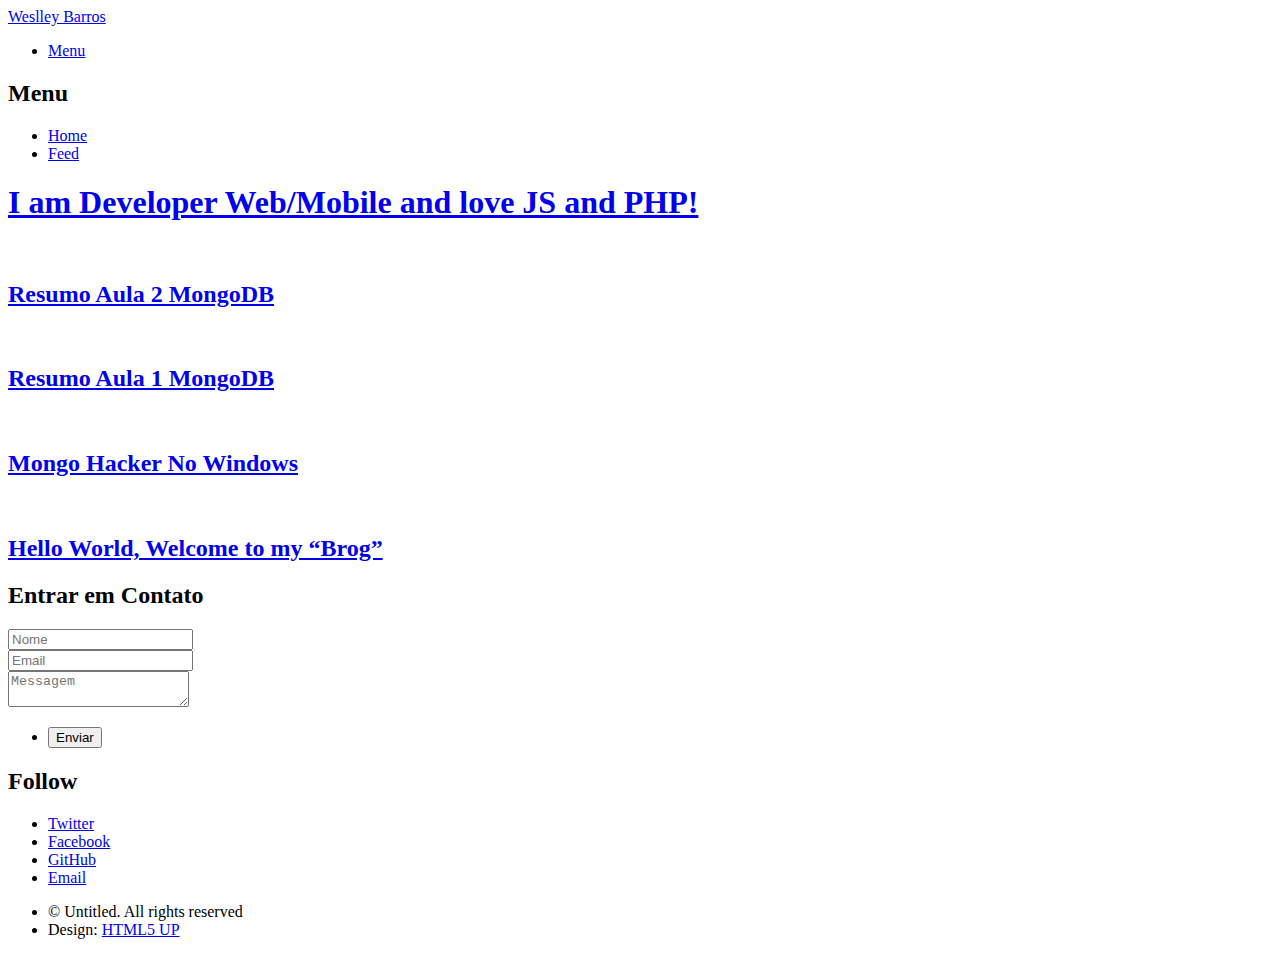
==== index.html @ 660b5afe "Site updated at 2016-08-03 00:16:18" ====
<!DOCTYPE HTML>
<html lang="pt-br" manifest="https://weslleybarros.com.br/blog.appcache">
   <head>
   <meta charset="utf-8">
   <meta name="apple-mobile-web-app-capable" content="yes">
   <meta http-equiv="X-UA-Compatible" content="IE=edge,chrome=1">
   <meta name="viewport" content="width=device-width, initial-scale=1, user-scalable=no">
   <link rel="alternate" href="https://weslleybarros.com.br" hreflang="pt-BR">
   <link href="http://gmpg.org/xfn/11" rel="profile">
   <meta name="HandheldFriendly" content="True">
   <meta name="MobileOptimized" content="320">
   <meta name="theme-color" content="#005344">
   <title></title>
   <meta name="google-site-verification" content="zS1dSn20XtA4FJYEOQLXqI0boxZdMnJ2g3beje-cl20">
   <meta name="description" content="">
   <!-- Social: Facebook / Open Graph -->
   <meta property="og:url" content="https://weslleybarros.com.br">
   <meta property="og:title" content="Weslley Barros | Desenvolvedor Front-End e Back-End">
   <meta property="og:description" content="Write an awesome description for your new site here. You can edit this line in _config.yml. It will appear in your document head meta (for Google search results) and in your feed.xml site description.
">
   <meta property="og:site_name" content="Weslley Barros">
   <meta property="og:locale" content="pt_BR">
   <meta property="og:type" content="website">
   <meta property="og:author" content="http://facebook.com/weslley17w">
   <meta property="og:image" content="https://weslleybarros.com.br">
   <!-- Social: Twitter -->
   <meta name="twitter:card" content="summary_large_image">
   <meta name="twitter:site" content="@weslley17w">
   <meta name="twitter:domain" content="https://weslleybarros.com.br">
   <meta name="twitter:title" content="Weslley Barros | Desenvolvedor Front-End e Back-End">
   <meta name="twitter:description" content="Write an awesome description for your new site here. You can edit this line in _config.yml. It will appear in your document head meta (for Google search results) and in your feed.xml site description.
">
   <meta name="twitter:image:src" content="http://nandomoreira.me">
   <!-- Favicons -->
   <link rel="apple-touch-icon" sizes="114x114" href="">
   <link rel="apple-touch-icon" sizes="72x72" href="">
   <link rel="apple-touch-icon" href="">
   <link rel="shortcut icon" href="">
   <link rel="canonical" href="https://weslleybarros.com.br">
   <link rel="alternate" type="application/rss+xml" title="Weslley Barros" href="https://weslleybarros.com.br/feed.xml">
   <link rel="icon" type="image/png" href="https://weslleybarros.com.br/assets/img/mug.png" />
   <meta name="viewport" content="width=device-width, initial-scale=1" />
   <!--[if lte IE 8]><script src="https://weslleybarros.com.br/assets/js/ie/html5shiv.js"></script><![endif]-->
   <link rel="stylesheet" href="https://weslleybarros.com.br/assets/css/main.css" />
   <!--[if lte IE 9]><link rel="stylesheet" href="https://weslleybarros.com.br/assets/css/ie9.css" /><![endif]-->
   <!--[if lte IE 8]><link rel="stylesheet" href="https://weslleybarros.com.br/assets/css/ie8.css" /><![endif]-->
</head>

  <body>
    <!-- Wrapper -->
      <div id="wrapper">

        <!-- Header -->
          <header id="header">
            <div class="inner">

              <!-- Logo -->
                <a href="index.html" class="logo">
                  <span class="symbol"><img src="https://weslleybarros.com.br/assets/img/logo.jpg" alt="" /></span><span class="title">Weslley Barros</span>
                </a>

              <!-- Nav -->
                <nav>
                  <ul>
                    <li><a href="#menu">Menu</a></li>
                  </ul>
                </nav>

            </div>
          </header>

        <!-- Menu -->
          <nav id="menu">
            <h2>Menu</h2>
            <ul>
            
               <li><a  href="/">Home</></li>
            
               <li><a  target="_blank"  href="/feed">Feed</></li>
            
            </ul>
          </nav>

        <!-- Main -->
          <div id="main">
            <div class="inner">
            
              <header>
                <h1 style="width: 100%">I am Developer Web/Mobile and love JS and PHP!</h1>
               <!--<p>Descripion</p>-->
              </header>
            
              <section class="tiles">
              
                



 






                <article class="style2">
                  <span class="image">
                    <img src="https://weslleybarros.com.br/assets/img/pic1.jpg" alt="" />
                  </span>
                  <a href="/posts/resumo-aula-2-mongodb">
                    <h2>Resumo Aula 2 MongoDB</h2>
                    <div class="content">
                      <p></p>
                    </div>
                  </a>
                </article>
        
          
 






                <article class="style3">
                  <span class="image">
                    <img src="https://weslleybarros.com.br/assets/img/pic2.jpg" alt="" />
                  </span>
                  <a href="/posts/resumo-aula-1-mongodb">
                    <h2>Resumo Aula 1 MongoDB</h2>
                    <div class="content">
                      <p></p>
                    </div>
                  </a>
                </article>
        
          
 






                <article class="style4">
                  <span class="image">
                    <img src="https://weslleybarros.com.br/assets/img/pic3.jpg" alt="" />
                  </span>
                  <a href="/posts/mongo-hacker-no-windows">
                    <h2>Mongo Hacker No Windows</h2>
                    <div class="content">
                      <p></p>
                    </div>
                  </a>
                </article>
        
          
 






                <article class="style5">
                  <span class="image">
                    <img src="https://weslleybarros.com.br/assets/img/pic4.jpg" alt="" />
                  </span>
                  <a href="/posts/hello-world-welcome-to-my-brog">
                    <h2>Hello World, Welcome to my “Brog”</h2>
                    <div class="content">
                      <p></p>
                    </div>
                  </a>
                </article>
        
          
                
              </section>
            

            
       
            </div>
          </div>

        <!-- Footer -->
          <footer id="footer">
            <div class="inner">
              <section>
                <h2>Entrar em Contato</h2>
                <form name="formcontact">
                  <div class="field half first">
                    <input id="nome" type="text" name="nome" placeholder="Nome" />
                  </div>
                  <div class="field half">
                    <input type="email" name="email" id="email" placeholder="Email" />
                  </div>
                  <div class="field">
                    <textarea name="messagem" id="message" placeholder="Messagem"></textarea>
                  </div>
                  <ul class="actions">
                    <li><input type="submit" value="Enviar" class="special" /></li>
                  </ul>
                </form>
              </section>
              <section>
                <h2>Follow</h2>
                <ul class="icons">
                  <li><a target="_blank" href="https://twitter.com/weslley17w" class="icon style2 fa-twitter"><span class="label">Twitter</span></a></li>
                  <li><a target="_blank" href="https://www.facebook.com/weslley17w" class="icon style2 fa-facebook"><span class="label">Facebook</span></a></li>
                  <li><a target="_blank" href="https://github.com/weslley17w" class="icon style2 fa-github"><span class="label">GitHub</span></a></li>
                  <li><a target="_blank" href="malito:weslley17w@gmail.com" class="icon style2 fa-envelope-o"><span class="label">Email</span></a></li>
                </ul>
              </section>
              <ul class="copyright">
                <li>&copy; Untitled. All rights reserved</li><li>Design: <a href="http://html5up.net">HTML5 UP</a></li>
              </ul>
            </div>
          </footer>

      </div>

    <!-- Scripts -->
      <script src="https://weslleybarros.com.br/assets/js/jquery.min.js"></script>
      <script src="https://weslleybarros.com.br/assets/js/skel.min.js"></script>
      <script src="https://weslleybarros.com.br/assets/js/util.js"></script>
      <!--[if lte IE 8]><script src="https://weslleybarros.com.br/assets/js/ie/respond.min.js"></script><![endif]-->
      <script src="https://weslleybarros.com.br/assets/js/main.js?version=8"></script>
      <script>
        (function(i,s,o,g,r,a,m){i['GoogleAnalyticsObject']=r;i[r]=i[r]||function(){
                  (i[r].q=i[r].q||[]).push(arguments)},i[r].l=1*new Date();a=s.createElement(o),
                m=s.getElementsByTagName(o)[0];a.async=1;a.src=g;m.parentNode.insertBefore(a,m)
        })(window,document,'script','https://www.google-analytics.com/analytics.js','ga');

      ga('create', 'UA-50556632-3', 'auto');
      ga('send', 'pageview');

    </script>
      <link rel="stylesheet" href="https://weslleybarros.com.br/assets/css/androidstudio.min.css">
      <script src="https://weslleybarros.com.br/assets/js/highlight.min.js"></script>
      <script>hljs.initHighlightingOnLoad();</script>
  </body>
</html>
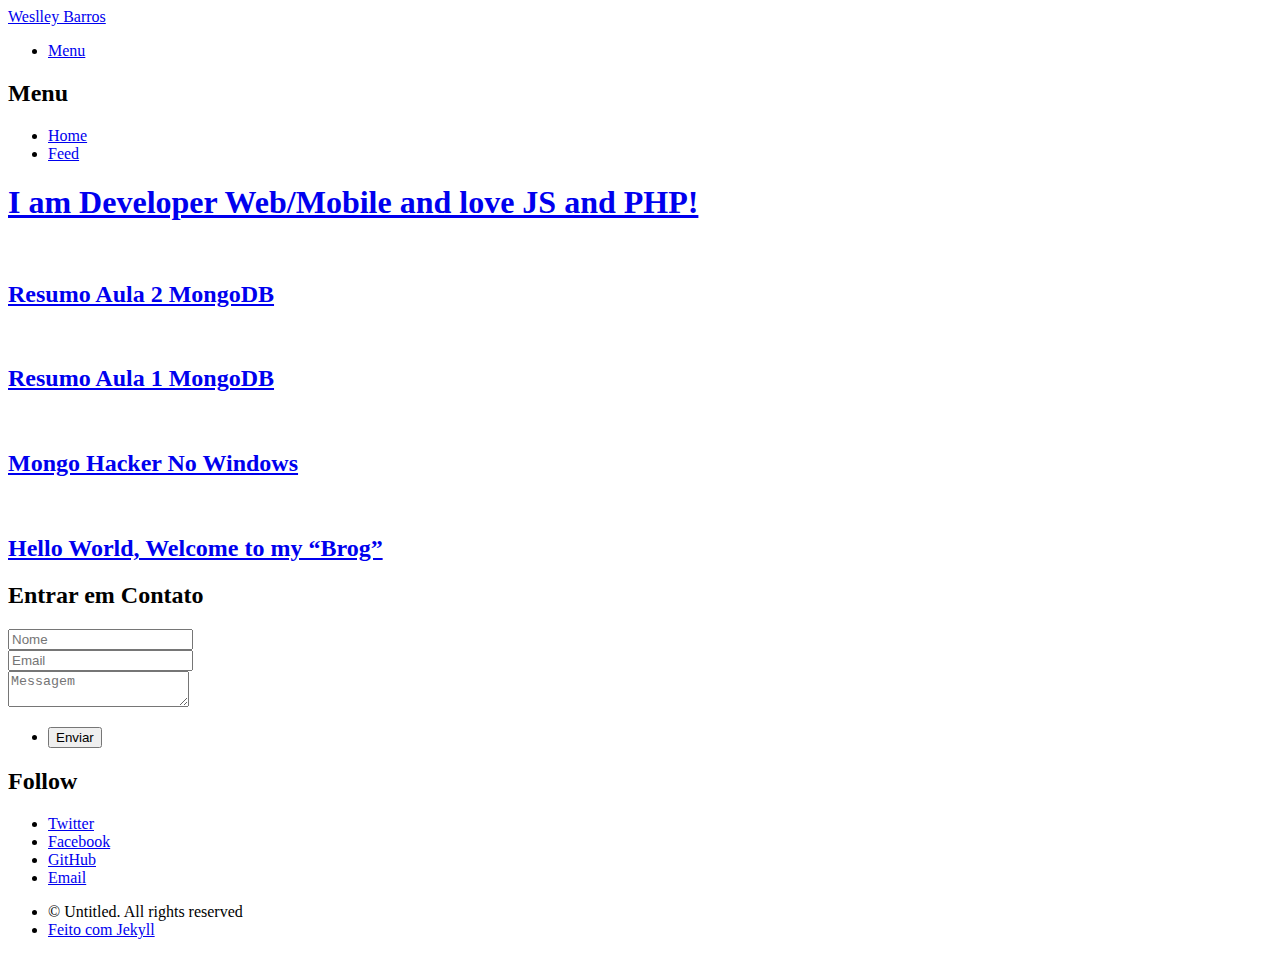
==== commit b9a530e3: "Site updated at 2016-08-03 19:11:17" ====
--- a/index.html
+++ b/index.html
@@ -74,9 +74,9 @@
             <h2>Menu</h2>
             <ul>
             
-               <li><a  href="/">Home</></li>
-            
-               <li><a  target="_blank"  href="/feed">Feed</></li>
+               <li><a href="/">Home</></li>
+            
+               <li><a href="/feed">Feed</></li>
             
             </ul>
           </nav>
@@ -215,7 +215,7 @@
                 </ul>
               </section>
               <ul class="copyright">
-                <li>&copy; Untitled. All rights reserved</li><li>Design: <a href="http://html5up.net">HTML5 UP</a></li>
+                <li>&copy; Untitled. All rights reserved</li><li><a href="http://html5up.net">Feito com Jekyll</a></li>
               </ul>
             </div>
           </footer>
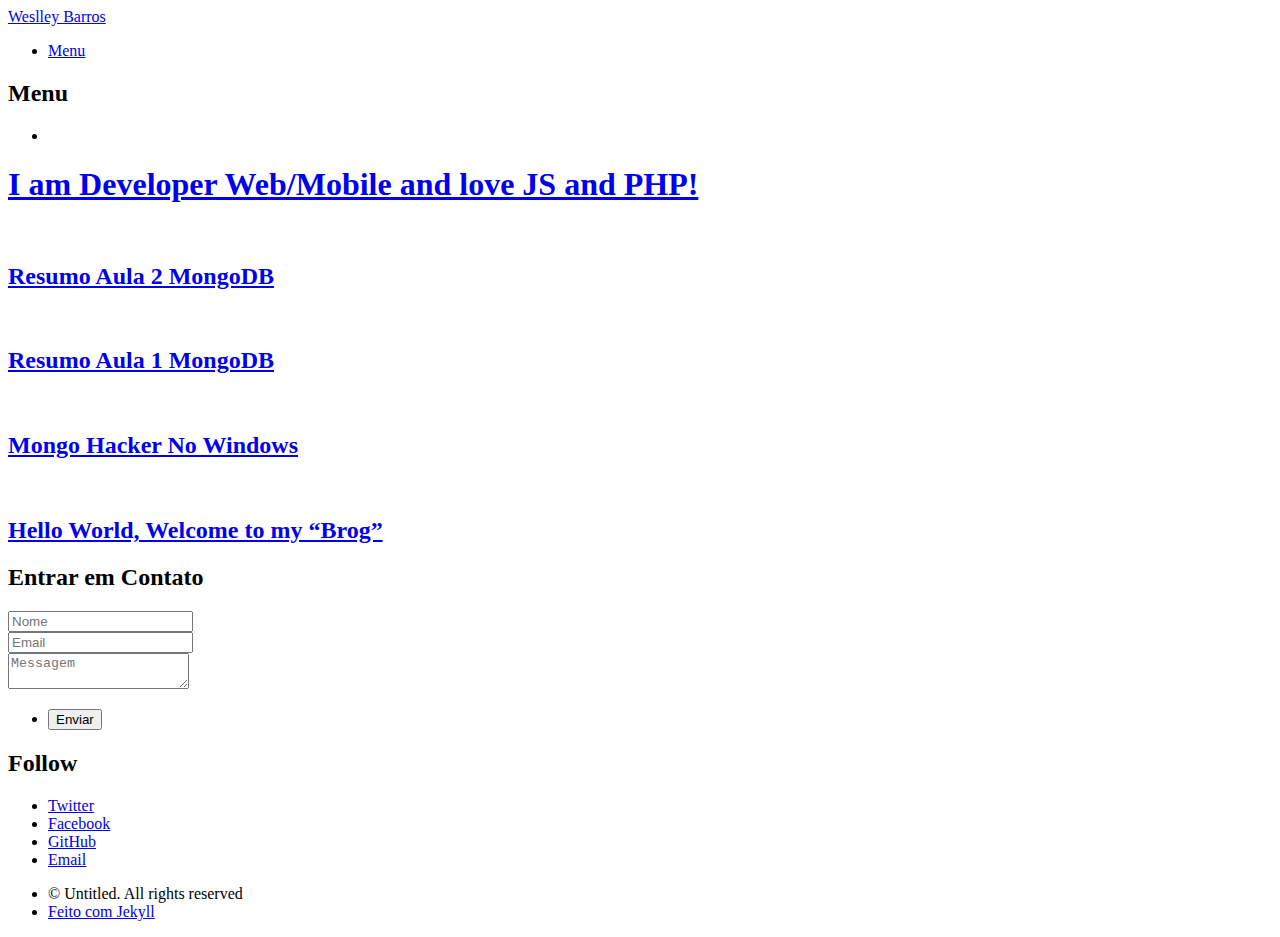
==== commit d5f81650: "Site updated at 2016-08-06 14:52:05" ====
--- a/index.html
+++ b/index.html
@@ -73,11 +73,7 @@
           <nav id="menu">
             <h2>Menu</h2>
             <ul>
-            
-               <li><a href="/">Home</></li>
-            
-               <li><a href="/feed">Feed</></li>
-            
+               <li><a href="/"></></li>
             </ul>
           </nav>
 
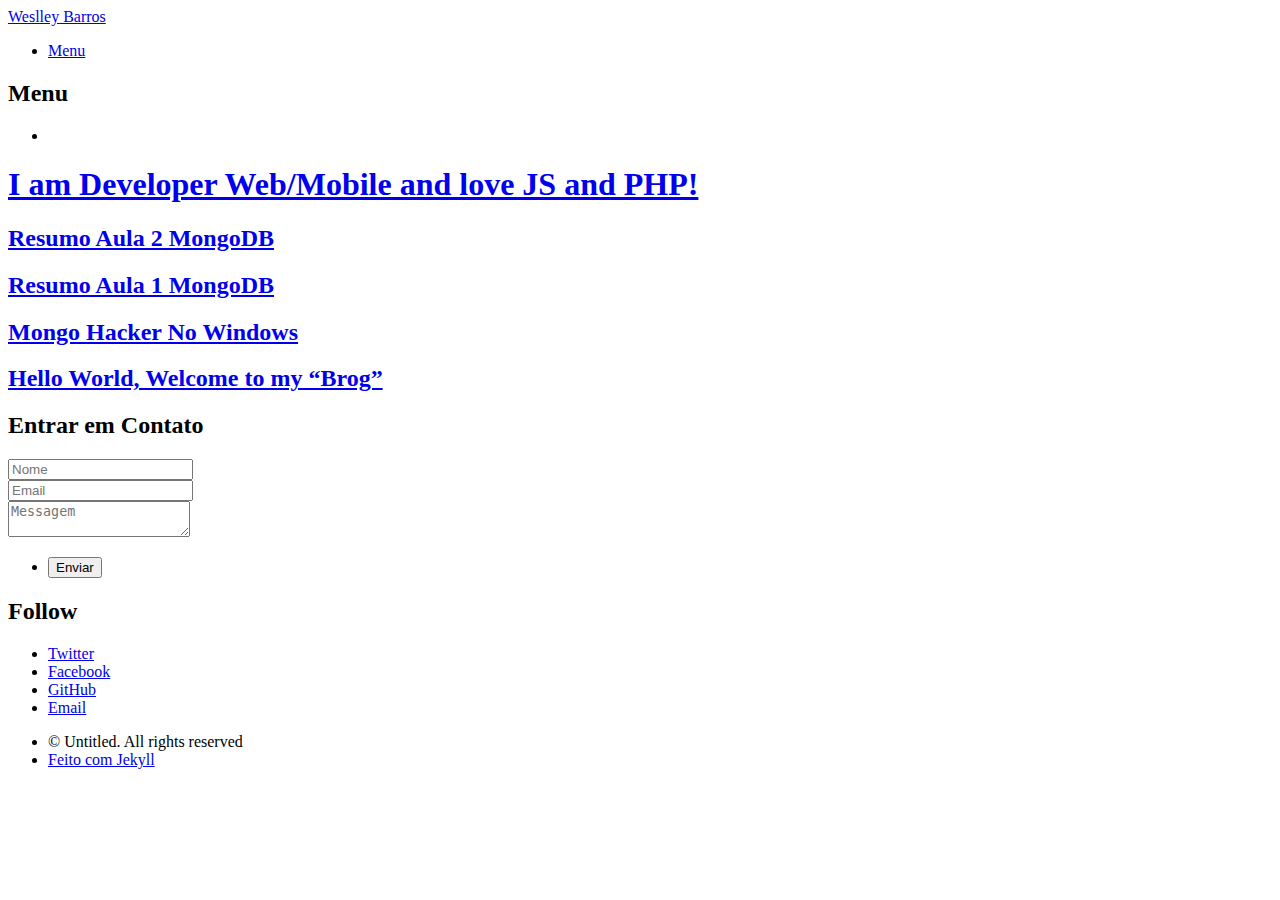
==== commit 132c750d: "Site updated at 2016-08-06 15:28:27" ====
--- a/index.html
+++ b/index.html
@@ -101,7 +101,7 @@
 
                 <article class="style2">
                   <span class="image">
-                    <img src="https://weslleybarros.com.br/assets/img/pic1.jpg" alt="" />
+                    
                   </span>
                   <a href="/posts/resumo-aula-2-mongodb">
                     <h2>Resumo Aula 2 MongoDB</h2>
@@ -121,7 +121,7 @@
 
                 <article class="style3">
                   <span class="image">
-                    <img src="https://weslleybarros.com.br/assets/img/pic2.jpg" alt="" />
+                    
                   </span>
                   <a href="/posts/resumo-aula-1-mongodb">
                     <h2>Resumo Aula 1 MongoDB</h2>
@@ -141,7 +141,7 @@
 
                 <article class="style4">
                   <span class="image">
-                    <img src="https://weslleybarros.com.br/assets/img/pic3.jpg" alt="" />
+                    
                   </span>
                   <a href="/posts/mongo-hacker-no-windows">
                     <h2>Mongo Hacker No Windows</h2>
@@ -161,7 +161,7 @@
 
                 <article class="style5">
                   <span class="image">
-                    <img src="https://weslleybarros.com.br/assets/img/pic4.jpg" alt="" />
+                    
                   </span>
                   <a href="/posts/hello-world-welcome-to-my-brog">
                     <h2>Hello World, Welcome to my “Brog”</h2>
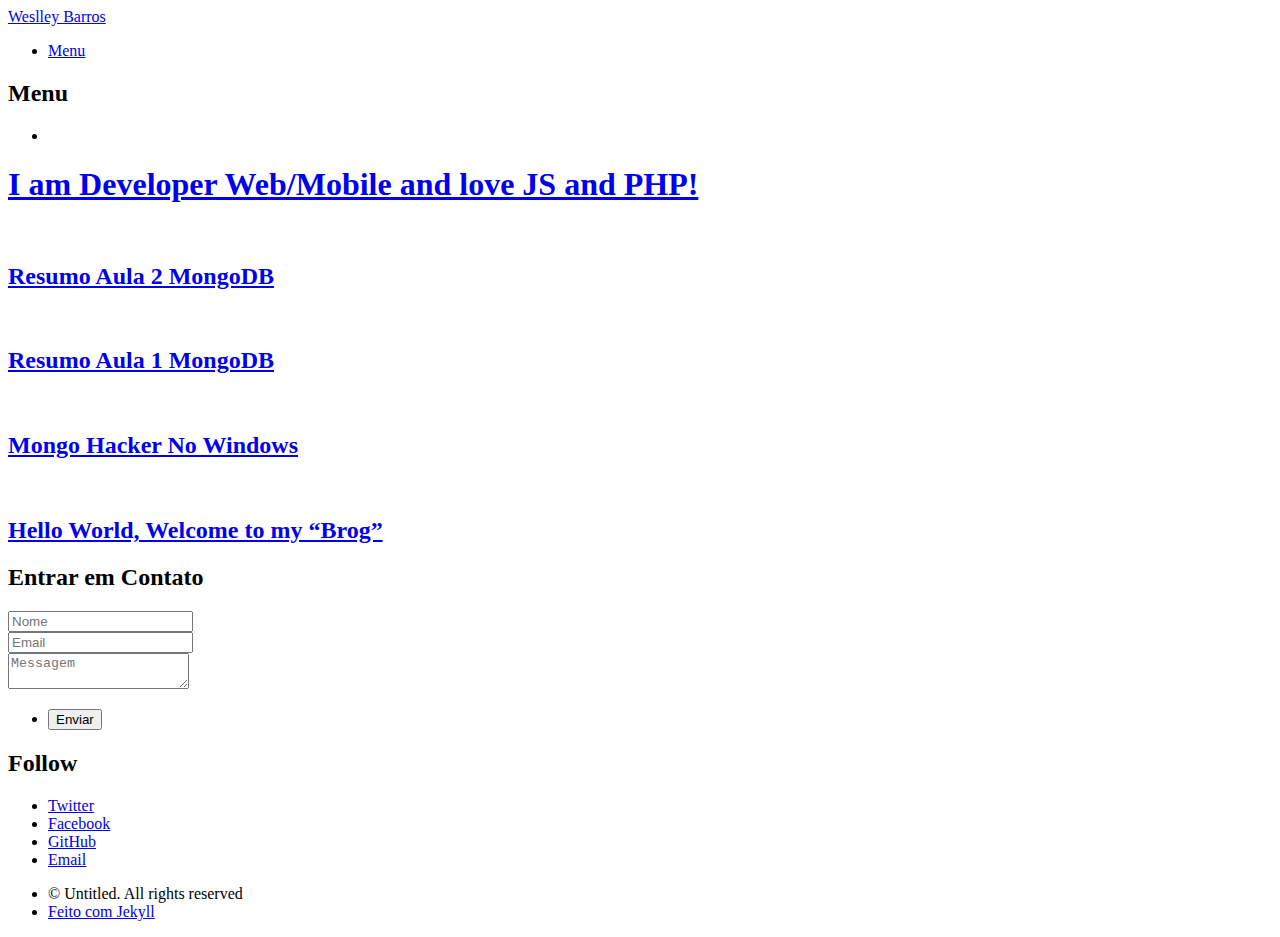
==== commit 58335370: "Site updated at 2016-08-06 15:30:23" ====
--- a/index.html
+++ b/index.html
@@ -101,7 +101,7 @@
 
                 <article class="style2">
                   <span class="image">
-                    
+                    <img src="https://weslleybarros.com.br/assets/img/pic1.jpg" alt="" />
                   </span>
                   <a href="/posts/resumo-aula-2-mongodb">
                     <h2>Resumo Aula 2 MongoDB</h2>
@@ -121,7 +121,7 @@
 
                 <article class="style3">
                   <span class="image">
-                    
+                    <img src="https://weslleybarros.com.br/assets/img/pic2.jpg" alt="" />
                   </span>
                   <a href="/posts/resumo-aula-1-mongodb">
                     <h2>Resumo Aula 1 MongoDB</h2>
@@ -141,7 +141,7 @@
 
                 <article class="style4">
                   <span class="image">
-                    
+                    <img src="https://weslleybarros.com.br/assets/img/pic3.jpg" alt="" />
                   </span>
                   <a href="/posts/mongo-hacker-no-windows">
                     <h2>Mongo Hacker No Windows</h2>
@@ -161,7 +161,7 @@
 
                 <article class="style5">
                   <span class="image">
-                    
+                    <img src="https://weslleybarros.com.br/assets/img/pic4.jpg" alt="" />
                   </span>
                   <a href="/posts/hello-world-welcome-to-my-brog">
                     <h2>Hello World, Welcome to my “Brog”</h2>
